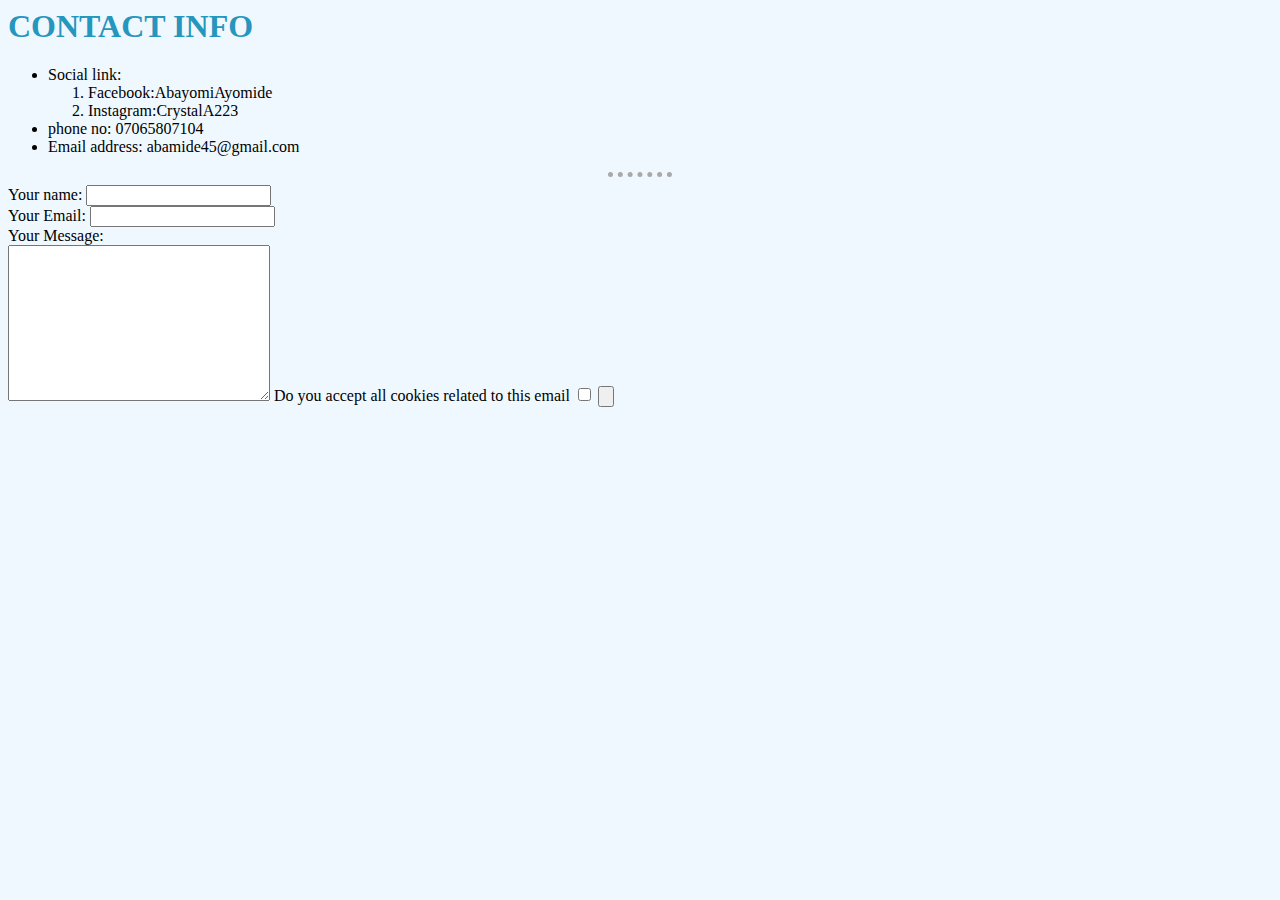
==== Contactinfo.html @ 12c2cec5 "Add files via upload" ====
<!DOCTYPE html>
    <html>
     <title>CONTACT</title>
        <head>
            <meta charset="utf-8">
            <link rel="stylesheet" href="css/style1.css">
        </head>
        <body>
<h1 Id="info" >CONTACT INFO  </h1>
<ul>
   <li>Social link: <ol>
    <li>Facebook:AbayomiAyomide</li>
    <li>Instagram:CrystalA223</li>
   </ol></li>
    <li>phone no: 07065807104</li>
    <li>Email address: abamide45@gmail.com</li>
</ul>
        </body>
    <hr>
 <form action="mailto:info@abamide45@gmail.com" method="post" enctype="text/plain">
    <label>Your name:</label>
    <input type="text" name="yourName" value="" > <br>
    <label>Your Email:</label>
    <input type="email" name="yourEmail" value="">  <br>
    <label>Your Message:</label> <br>
    <textarea name="yourMessage" rows="10" cols="30"></textarea>
    <label> Do you accept all cookies related to this email</label>
    <input type="checkbox" name="" value=""> 
    <input type="submit" name="" value="">
 </form>
     </html>
---- css/style1.css ----
/*************************TAG SELECTORS************************************/
body{
    background-color: aliceblue;
}
hr {
    border-style: none;
    border-top-style: dotted;
    border-color: darkgrey;
    border-width: 5px;
    width: 5%;

}
h3{color:#2596be}
h1 {
    color:#2596be;
    margin-top: 0;

    .sacramento-regular {
        font-family: "Sacramento", serif;
        font-weight: 400;
        font-style: normal;
    }
}

.picture{
    height:400px;
    width: 400px;
}
/*************************CLASS SELECTORS****************** /  
.hobby{
    color: #0cd0d0;
 }
    #info{
    color:#0cd0d0;}
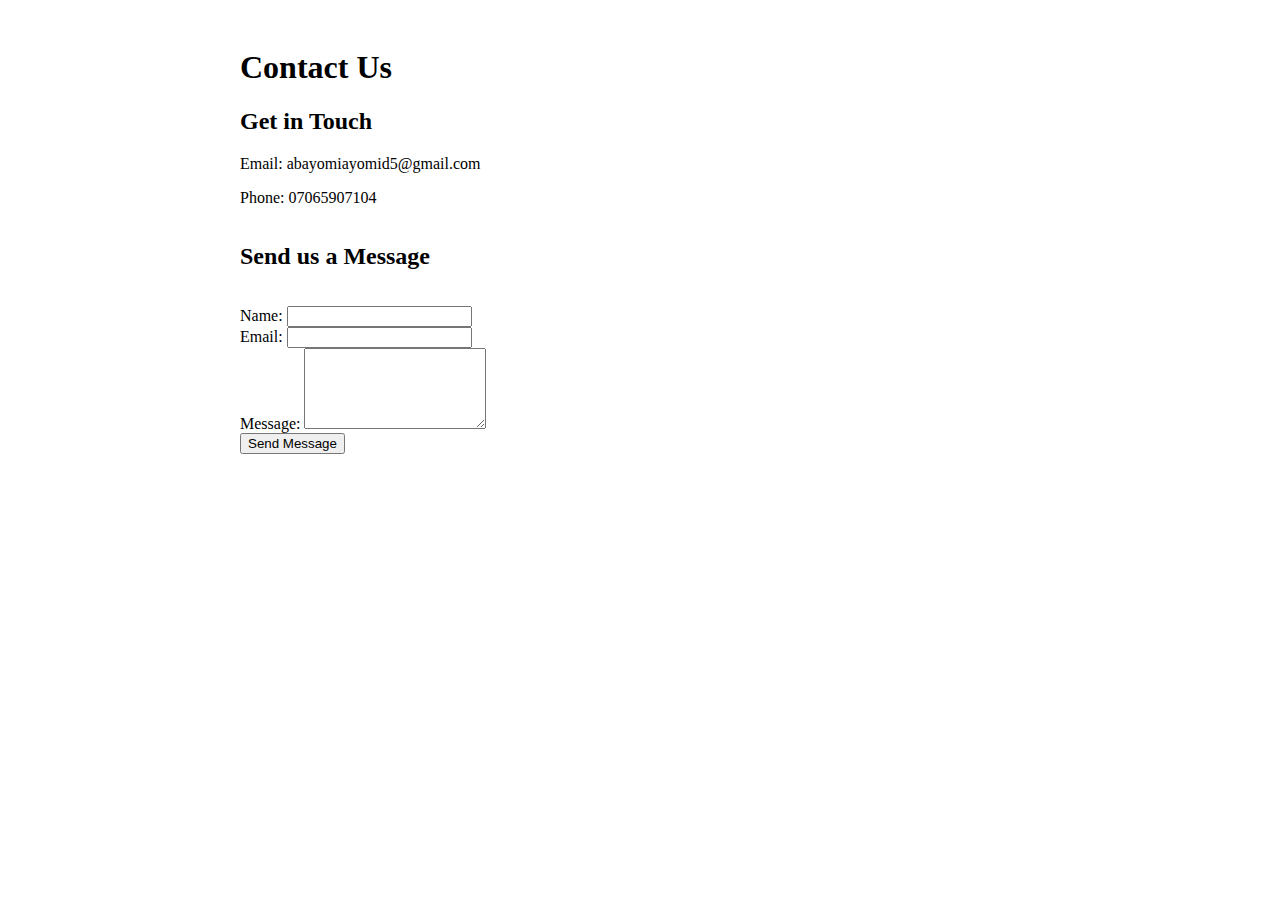
==== commit 6a538316: "New contactinfo" ====
--- a/Contactinfo.html
+++ b/Contactinfo.html
@@ -1,31 +1,54 @@
-     <!DOCTYPE html>
-    <html>
-     <title>CONTACT</title>
-        <head>
-            <meta charset="utf-8">
-            <link rel="stylesheet" href="css/style1.css">
-        </head>
-        <body>
-<h1 Id="info" >CONTACT INFO  </h1>
-<ul>
-   <li>Social link: <ol>
-    <li>Facebook:AbayomiAyomide</li>
-    <li>Instagram:CrystalA223</li>
-   </ol></li>
-    <li>phone no: 07065807104</li>
-    <li>Email address: abamide45@gmail.com</li>
-</ul>
-        </body>
-    <hr>
- <form action="mailto:info@abamide45@gmail.com" method="post" enctype="text/plain">
-    <label>Your name:</label>
-    <input type="text" name="yourName" value="" > <br>
-    <label>Your Email:</label>
-    <input type="email" name="yourEmail" value="">  <br>
-    <label>Your Message:</label> <br>
-    <textarea name="yourMessage" rows="10" cols="30"></textarea>
-    <label> Do you accept all cookies related to this email</label>
-    <input type="checkbox" name="" value=""> 
-    <input type="submit" name="" value="">
- </form>
-     </html>+<!DOCTYPE html>
+<html lang="en">
+<head>
+    <meta charset="UTF-8">
+    <meta name="viewport" content="width=device-width, initial-scale=1.0">
+    <meta name="description" content="Contact information and inquiry form">
+    <title>Contact Information</title>
+    <style>
+        .contact-container {
+            max-width: 800px;
+            margin: 0 auto;
+            padding: 20px;
+        }
+        .contact-form {
+            display: grid;
+            gap: 1rem;
+        }
+    </style>
+</head>
+<body>
+    <main class="contact-container">
+        <h1>Contact Us</h1>
+        
+        <section class="contact-info">
+            <h2>Get in Touch</h2>
+            <p>Email: abayomiayomid5@gmail.com</p>
+            <p>Phone: 07065907104 </p>
+        </section>
+
+        <section class="contact-form">
+            <h2>Send us a Message</h2>
+            <form action="/submit" method="POST">
+                <div>
+                    <label for="name">Name:</label>
+                    <input type="text" id="name" name="name" required>
+                </div>
+
+                <div>
+                    <label for="email">Email:</label>
+                    <input type="email" id="email" name="email" 
+                                pattern="[a-z0-9._%+-]+@[a-z0-9.-]+\.[a-z]{2,}$" required>
+                </div>
+
+                <div>
+                    <label for="message">Message:</label>
+                    <textarea id="message" name="message" rows="5" required></textarea>
+                </div>
+
+                <button type="submit">Send Message</button>
+            </form>
+        </section>
+    </main>
+</body>
+</html>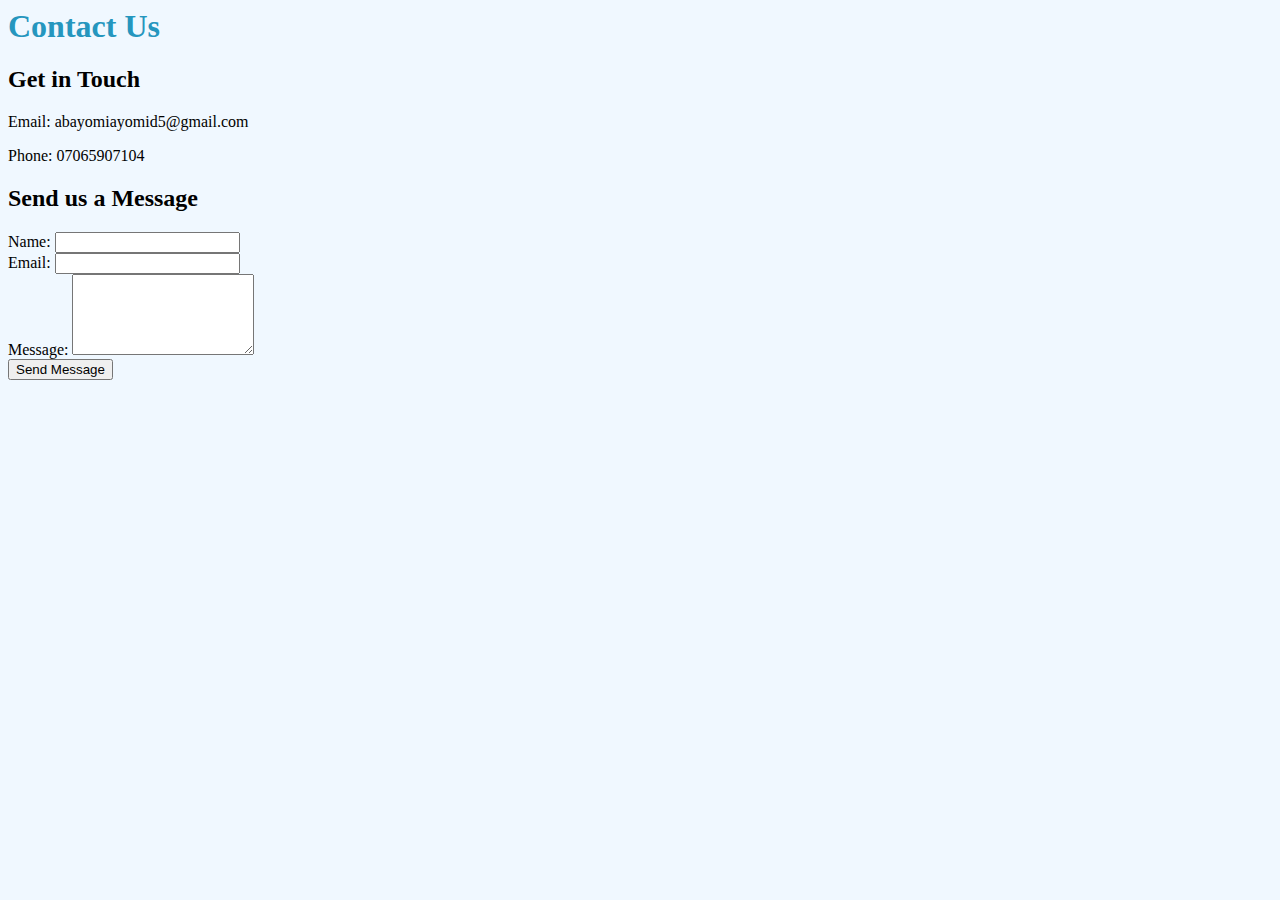
==== commit 7514d745: "Commited style in contactinfo to style1" ====
--- a/Contactinfo.html
+++ b/Contactinfo.html
@@ -5,17 +5,7 @@
     <meta name="viewport" content="width=device-width, initial-scale=1.0">
     <meta name="description" content="Contact information and inquiry form">
     <title>Contact Information</title>
-    <style>
-        .contact-container {
-            max-width: 800px;
-            margin: 0 auto;
-            padding: 20px;
-        }
-        .contact-form {
-            display: grid;
-            gap: 1rem;
-        }
-    </style>
+    <link rel="stylesheet" href="css/style1.css">
 </head>
 <body>
     <main class="contact-container">
--- a/css/style1.css
+++ b/css/style1.css
@@ -0,0 +1,43 @@
+/*************************TAG SELECTORS************************************/
+body{
+    background-color: aliceblue;
+}
+hr {
+    border-style: none;
+    border-top-style: dotted;
+    border-color: darkgrey;
+    border-width: 5px;
+    width: 5%;
+
+}
+h3{color:#2596be}
+h1 {
+    color:#2596be;
+    margin-top: 0;
+
+    .sacramento-regular {
+        font-family: "Sacramento", serif;
+        font-weight: 400;
+        font-style: normal;
+    }
+}
+
+.picture{
+    height:400px;
+    width: 400px;
+}
+/*************************CLASS SELECTORS****************** /  
+.hobby{
+    color: #0cd0d0;
+ }
+    #info{
+    color:#0cd0d0;}
+
+         .contact-container {
+            max-width: 800px;
+            margin: 0 auto;
+            padding: 20px;
+        }
+        .contact-form {
+            display: grid;
+            gap: 1rem;